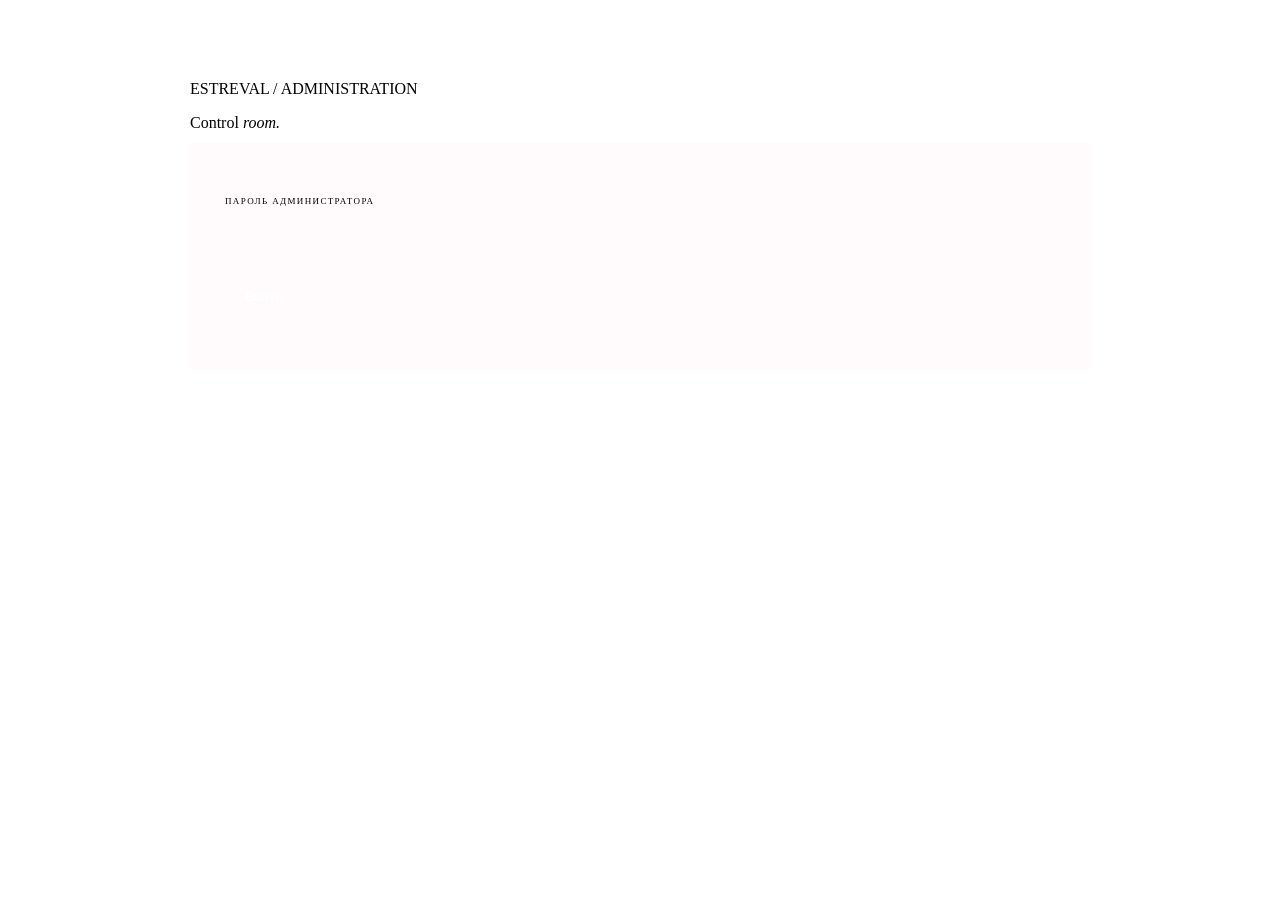
==== public/admin.html @ b979a442 "Add files via upload" ====
<!doctype html><html lang="ru"><head><meta charset="utf-8"><meta name="viewport" content="width=device-width,initial-scale=1"><title>ESTREVAL / Admin</title><link rel="stylesheet" href="/style.css"><style>.admin{max-width:900px;margin:80px auto;padding:0 25px}.form{background:#fffafb;border:1px solid var(--line);padding:35px}.form label{display:block;font-size:9px;letter-spacing:.15em;text-transform:uppercase;color:var(--wine);margin:18px 0 7px}.form input,.form textarea,.form select{width:100%;padding:12px;border:1px solid var(--line);background:var(--milk);font:14px var(--sans)}.form textarea{min-height:180px}.btn{margin-top:20px;padding:14px 20px;border:0;background:var(--wine);color:white;cursor:pointer}.list{margin-top:30px}.item{border-top:1px solid var(--line);padding:15px 0;display:flex;justify-content:space-between}.item button{border:0;background:none;color:var(--wine);cursor:pointer}.hidden{display:none}</style></head><body><div class="admin"><p class="eyebrow">ESTREVAL / ADMINISTRATION</p><h1 style="font:500 70px var(--serif);color:var(--wine)">Control <i>room.</i></h1><div id="login" class="form"><label>Пароль администратора</label><input id="password" type="password"><button class="btn" id="loginBtn">Войти</button><p id="loginMsg"></p></div><div id="panel" class="hidden"><div class="form"><label>Тип</label><select id="section"><option value="place">Локация</option><option value="eclat">Eclat Éditions</option></select><label>Название</label><input id="title"><label>Категория</label><input id="category" placeholder="Например: Мода"><label>Краткое описание</label><textarea id="excerpt"></textarea><label>Основной текст</label><textarea id="text"></textarea><button class="btn" id="save">Создать публикацию</button><button class="btn" id="clear" style="background:var(--rose);margin-left:10px">Очистить</button></div><div class="list" id="list"></div></div></div><script>
let pw='',editing=null;const $=x=>document.querySelector(x);async function api(url,opt={}){opt.headers={...(opt.headers||{}),'x-admin-password':pw,'content-type':'application/json'};return fetch(url,opt)}$('#loginBtn').onclick=async()=>{pw=$('#password').value;const r=await api('/api/admin/check',{method:'POST'});if(r.ok){$('#login').classList.add('hidden');$('#panel').classList.remove('hidden');load()}else $('#loginMsg').textContent='Неверный пароль.'};async function load(){const r=await fetch('/api/posts');const ps=await r.json();$('#list').innerHTML=ps.map(p=>`<div class="item"><span><b>${p.title}</b><br><small>${p.section} · ${p.category}</small></span><span><button onclick='edit(${JSON.stringify(p)})'>Изменить</button><button onclick='del("${p.id}")'>Удалить</button></span></div>`).join('')||'<p>Публикаций пока нет.</p>'}function edit(p){editing=p;$('#section').value=p.section;$('#title').value=p.title;$('#category').value=p.category;$('#excerpt').value=p.excerpt||'';$('#text').value=(p.blocks||[]).map(x=>x.text||'').join('\n\n');$('#save').textContent='Сохранить изменения'}async function del(id){if(!confirm('Удалить публикацию?'))return;await api('/api/posts/'+encodeURIComponent(id),{method:'DELETE'});load()}$('#save').onclick=async()=>{const data={title:$('#title').value,category:$('#category').value,section:$('#section').value,excerpt:$('#excerpt').value,blocks:[{type:'text',text:$('#text').value}]};const r=await api(editing?'/api/posts/'+editing.id:'/api/posts',{method:editing?'PUT':'POST',body:JSON.stringify(data)});if(r.ok){editing=null;$('#save').textContent='Создать публикацию';load()}else alert('Ошибка сохранения')};$('#clear').onclick=()=>{editing=null;['title','category','excerpt','text'].forEach(x=>$('#'+x).value='');$('#save').textContent='Создать публикацию'};
</script></body></html>
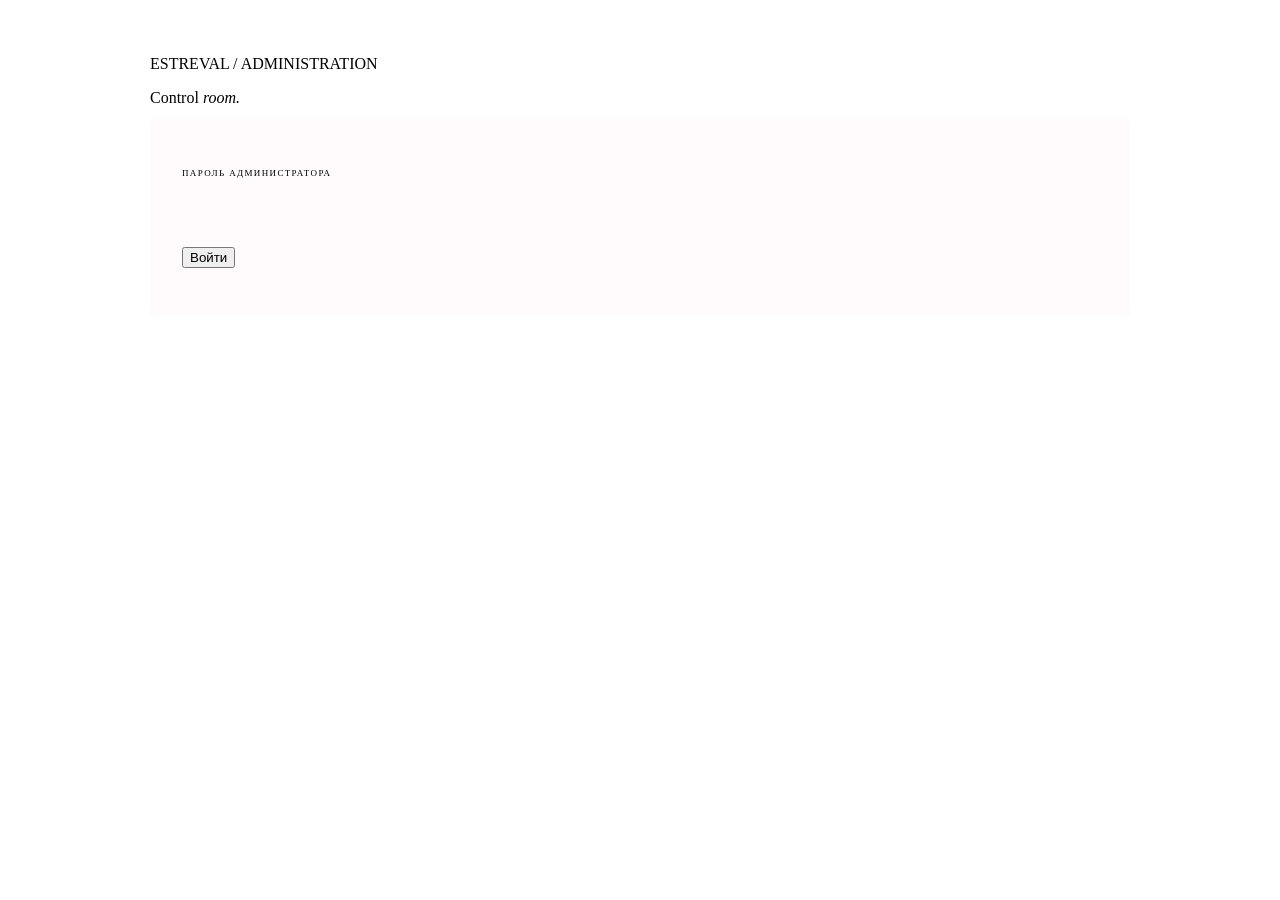
==== commit cd6581fa: "Add files via upload" ====
--- a/public/admin.html
+++ b/public/admin.html
@@ -1,3 +1,20 @@
-<!doctype html><html lang="ru"><head><meta charset="utf-8"><meta name="viewport" content="width=device-width,initial-scale=1"><title>ESTREVAL / Admin</title><link rel="stylesheet" href="/style.css"><style>.admin{max-width:900px;margin:80px auto;padding:0 25px}.form{background:#fffafb;border:1px solid var(--line);padding:35px}.form label{display:block;font-size:9px;letter-spacing:.15em;text-transform:uppercase;color:var(--wine);margin:18px 0 7px}.form input,.form textarea,.form select{width:100%;padding:12px;border:1px solid var(--line);background:var(--milk);font:14px var(--sans)}.form textarea{min-height:180px}.btn{margin-top:20px;padding:14px 20px;border:0;background:var(--wine);color:white;cursor:pointer}.list{margin-top:30px}.item{border-top:1px solid var(--line);padding:15px 0;display:flex;justify-content:space-between}.item button{border:0;background:none;color:var(--wine);cursor:pointer}.hidden{display:none}</style></head><body><div class="admin"><p class="eyebrow">ESTREVAL / ADMINISTRATION</p><h1 style="font:500 70px var(--serif);color:var(--wine)">Control <i>room.</i></h1><div id="login" class="form"><label>Пароль администратора</label><input id="password" type="password"><button class="btn" id="loginBtn">Войти</button><p id="loginMsg"></p></div><div id="panel" class="hidden"><div class="form"><label>Тип</label><select id="section"><option value="place">Локация</option><option value="eclat">Eclat Éditions</option></select><label>Название</label><input id="title"><label>Категория</label><input id="category" placeholder="Например: Мода"><label>Краткое описание</label><textarea id="excerpt"></textarea><label>Основной текст</label><textarea id="text"></textarea><button class="btn" id="save">Создать публикацию</button><button class="btn" id="clear" style="background:var(--rose);margin-left:10px">Очистить</button></div><div class="list" id="list"></div></div></div><script>
-let pw='',editing=null;const $=x=>document.querySelector(x);async function api(url,opt={}){opt.headers={...(opt.headers||{}),'x-admin-password':pw,'content-type':'application/json'};return fetch(url,opt)}$('#loginBtn').onclick=async()=>{pw=$('#password').value;const r=await api('/api/admin/check',{method:'POST'});if(r.ok){$('#login').classList.add('hidden');$('#panel').classList.remove('hidden');load()}else $('#loginMsg').textContent='Неверный пароль.'};async function load(){const r=await fetch('/api/posts');const ps=await r.json();$('#list').innerHTML=ps.map(p=>`<div class="item"><span><b>${p.title}</b><br><small>${p.section} · ${p.category}</small></span><span><button onclick='edit(${JSON.stringify(p)})'>Изменить</button><button onclick='del("${p.id}")'>Удалить</button></span></div>`).join('')||'<p>Публикаций пока нет.</p>'}function edit(p){editing=p;$('#section').value=p.section;$('#title').value=p.title;$('#category').value=p.category;$('#excerpt').value=p.excerpt||'';$('#text').value=(p.blocks||[]).map(x=>x.text||'').join('\n\n');$('#save').textContent='Сохранить изменения'}async function del(id){if(!confirm('Удалить публикацию?'))return;await api('/api/posts/'+encodeURIComponent(id),{method:'DELETE'});load()}$('#save').onclick=async()=>{const data={title:$('#title').value,category:$('#category').value,section:$('#section').value,excerpt:$('#excerpt').value,blocks:[{type:'text',text:$('#text').value}]};const r=await api(editing?'/api/posts/'+editing.id:'/api/posts',{method:editing?'PUT':'POST',body:JSON.stringify(data)});if(r.ok){editing=null;$('#save').textContent='Создать публикацию';load()}else alert('Ошибка сохранения')};$('#clear').onclick=()=>{editing=null;['title','category','excerpt','text'].forEach(x=>$('#'+x).value='');$('#save').textContent='Создать публикацию'};
-</script></body></html>
+<!doctype html><html lang="ru"><head><meta charset="utf-8"><meta name="viewport" content="width=device-width,initial-scale=1"><title>ESTREVAL / Admin</title><link rel="stylesheet" href="/style.css"><style>
+.admin{max-width:980px;margin:55px auto;padding:0 24px}.form{background:#fffafb;border:1px solid var(--line);padding:32px}.form label{display:block;font-size:9px;letter-spacing:.15em;text-transform:uppercase;color:var(--wine);margin:18px 0 7px}.form input,.form textarea,.form select{width:100%;padding:13px;border:1px solid var(--line);background:var(--milk);font:14px var(--sans);box-sizing:border-box}.form textarea{min-height:120px;resize:vertical}.optional{color:var(--muted);font-size:8px}.tabs{display:flex;gap:8px;margin:22px 0}.tabs button,.add button,.move{padding:10px 14px;border:1px solid var(--line);background:transparent;cursor:pointer;font-size:9px;letter-spacing:.1em;text-transform:uppercase}.tabs button.active{background:var(--wine);color:white}.blocks{margin-top:28px}.blocks-head{display:flex;justify-content:space-between;align-items:end}.blocks-head h2{font:500 30px var(--serif);color:var(--wine);margin:0}.block{border:1px solid var(--line);background:#fff;padding:20px;margin:12px 0}.block-top{display:flex;justify-content:space-between;align-items:center;margin-bottom:12px}.block-name{font:500 21px var(--serif);color:var(--wine)}.block-actions{display:flex;gap:4px}.move,.remove{border:1px solid var(--line);background:transparent;color:var(--wine);cursor:pointer;padding:4px 8px}.remove{border:0;color:var(--rose);font-size:20px}.hint{font-size:10px;line-height:1.6;color:var(--muted)}.add{display:flex;gap:7px;flex-wrap:wrap;margin:14px 0 25px}.list{margin-top:30px}.item{border-top:1px solid var(--line);padding:16px 0;display:flex;justify-content:space-between;gap:15px}.item button{border:0;background:none;color:var(--wine);cursor:pointer;font-size:10px}.hidden{display:none}
+</style></head><body><div class="admin"><p class="eyebrow">ESTREVAL / ADMINISTRATION</p><h1 style="font:500 68px var(--serif);color:var(--wine)">Control <i>room.</i></h1><div id="login" class="form"><label>Пароль администратора</label><input id="password" type="password"><button class="btn" id="loginBtn" style="margin-top:18px">Войти</button><p id="loginMsg"></p></div><div id="panel" class="hidden"><div class="tabs"><button data-mode="place" class="active">Локации</button><button data-mode="eclat">Eclat Éditions</button></div><div class="form"><label>Раздел</label><select id="section"><option value="place">Локация</option><option value="eclat">Публикация журнала</option></select><label>Название</label><input id="title" placeholder="Название записи"><label>Категория</label><select id="category"></select><div id="journalCat" class="hidden"><label>Категория журнала</label><input id="journalCategory" placeholder="Например: Новости, Мода, Искусство"></div><label>Краткое описание <span class="optional">необязательно</span></label><textarea id="excerpt" placeholder="Анонс записи — можно оставить пустым."></textarea><div class="blocks"><div class="blocks-head"><h2>Содержание</h2><span class="optional">все блоки необязательны</span></div><p class="hint">Собирай карточку как конструктор. Текст можно разбивать на абзацы: оставляй пустую строку между абзацами.</p><div id="blocks"></div><div class="add"><button onclick="addBlock('text')">＋ Текст</button><button onclick="addBlock('heading')">＋ Заголовок</button><button onclick="addBlock('quote')">＋ Цитата</button><button onclick="addBlock('image')">＋ Изображение</button></div></div><button class="btn" id="save">Создать запись</button><button class="btn" id="clear" style="margin-left:7px">Очистить</button></div><div class="list" id="list"></div></div></div>
+<script>
+const PLACE_CATEGORIES=['Мода','Искусство и культура','СМИ','Правопорядок','Бары и клубы','Подполье','Отели светские','Город','Прочее'];let pw='',editing=null,currentMode='place',bid=0,$=s=>document.querySelector(s);
+function esc(s=''){return String(s).replace(/[&<>'"]/g,c=>({'&':'&amp;','<':'&lt;','>':'&gt;',"'":'&#39;','"':'&quot;'}[c]))}function fillCat(v=''){if(currentMode==='place'){let s=$('#category');s.innerHTML=PLACE_CATEGORIES.map(x=>`<option>${esc(x)}</option>`).join('');s.value=v||'Мода';$('#journalCat').classList.add('hidden')}else{$('#category').innerHTML='';$('#journalCat').classList.remove('hidden');$('#journalCategory').value=v||''}}
+async function api(u,o={}){o.headers={...(o.headers||{}),'x-admin-password':pw,'content-type':'application/json'};return fetch(u,o)}
+function reset(){editing=null;$('#title').value='';$('#excerpt').value='';$('#blocks').innerHTML='';$('#journalCategory').value='';fillCat();$('#save').textContent='Создать запись'}
+function mode(m){currentMode=m;$('#section').value=m;document.querySelectorAll('.tabs button').forEach(b=>b.classList.toggle('active',b.dataset.mode===m));reset();load()}
+document.querySelectorAll('.tabs button').forEach(b=>b.onclick=()=>mode(b.dataset.mode));$('#section').onchange=()=>mode($('#section').value);
+function addBlock(type,d={}){let el=document.createElement('div');el.className='block';el.dataset.type=type;let inner=`<div class="block-top"><span class="block-name">${type==='text'?'Текст':type==='heading'?'Заголовок':type==='quote'?'Цитата':'Изображение'}</span><span class="block-actions"><button class="move" onclick="mv(this,-1)">↑</button><button class="move" onclick="mv(this,1)">↓</button><button class="remove" onclick="this.closest('.block').remove()">×</button></span></div>`;if(type==='text'||type==='quote')inner+=`<textarea class="txt" placeholder="${type==='quote'?'Текст цитаты...':'Текст блока...'}">${esc(d.text||'')}</textarea>`;if(type==='heading')inner+=`<input class="heading" placeholder="Заголовок..." value="${esc(d.heading||d.text||'')}">`;if(type==='image')inner+=`<input class="img" placeholder="Ссылка на изображение" value="${esc(d.image||'')}"><input class="cap" placeholder="Подпись — необязательно" value="${esc(d.caption||'')}">`;el.innerHTML=inner;$('#blocks').appendChild(el)}
+function mv(b,dir){let e=b.closest('.block'),a=[...document.querySelectorAll('.block')],i=a.indexOf(e),t=a[i+dir];if(t)(dir<0?t.before(e):t.after(e))}
+function collect(){return [...document.querySelectorAll('#blocks .block')].map(e=>{let t=e.dataset.type;return t==='heading'?{type:t,heading:e.querySelector('.heading').value}:t==='image'?{type:t,image:e.querySelector('.img').value,caption:e.querySelector('.cap').value}:{type:t,text:e.querySelector('.txt').value}})}
+$('#loginBtn').onclick=async()=>{pw=$('#password').value;let r=await api('/api/admin/check',{method:'POST'});if(r.ok){$('#login').classList.add('hidden');$('#panel').classList.remove('hidden');fillCat();load()}else $('#loginMsg').textContent='Неверный пароль или пароль не настроен в Cloudflare.'};
+async function load(){let r=await fetch('/api/posts?section='+currentMode),ps=await r.json();$('#list').innerHTML=ps.map(p=>`<div class="item"><span><b>${esc(p.title)}</b><br><small>${esc(p.category)}</small></span><span><button onclick='edit(${JSON.stringify(p)})'>Изменить</button><button onclick='del("${p.id}")'>Удалить</button></span></div>`).join('')||'<p class="hint">Записей пока нет.</p>'}
+function edit(p){editing=p;currentMode=p.section;$('#section').value=p.section;fillCat(p.category);$('#title').value=p.title;$('#excerpt').value=p.excerpt||'';$('#blocks').innerHTML='';(p.blocks||[]).forEach(b=>addBlock(b.type,b));$('#save').textContent='Сохранить изменения';scrollTo({top:0,behavior:'smooth'})}
+async function del(id){if(confirm('Удалить запись?')){let r=await api('/api/posts/'+id,{method:'DELETE'});if(r.ok)load()}}
+$('#save').onclick=async()=>{let cat=currentMode==='place'?$('#category').value:$('#journalCategory').value.trim();let d={title:$('#title').value.trim(),category:cat,section:currentMode,excerpt:$('#excerpt').value,image:'',blocks:collect()};if(!d.title||!d.category){alert('Название и категория обязательны.');return}let r=await api(editing?'/api/posts/'+editing.id:'/api/posts',{method:editing?'PUT':'POST',body:JSON.stringify(d)});if(r.ok){reset();load()}else{let x=await r.json().catch(()=>({}));alert(x.error||'Ошибка сохранения')}};
+$('#clear').onclick=reset;
+</script></body></html>
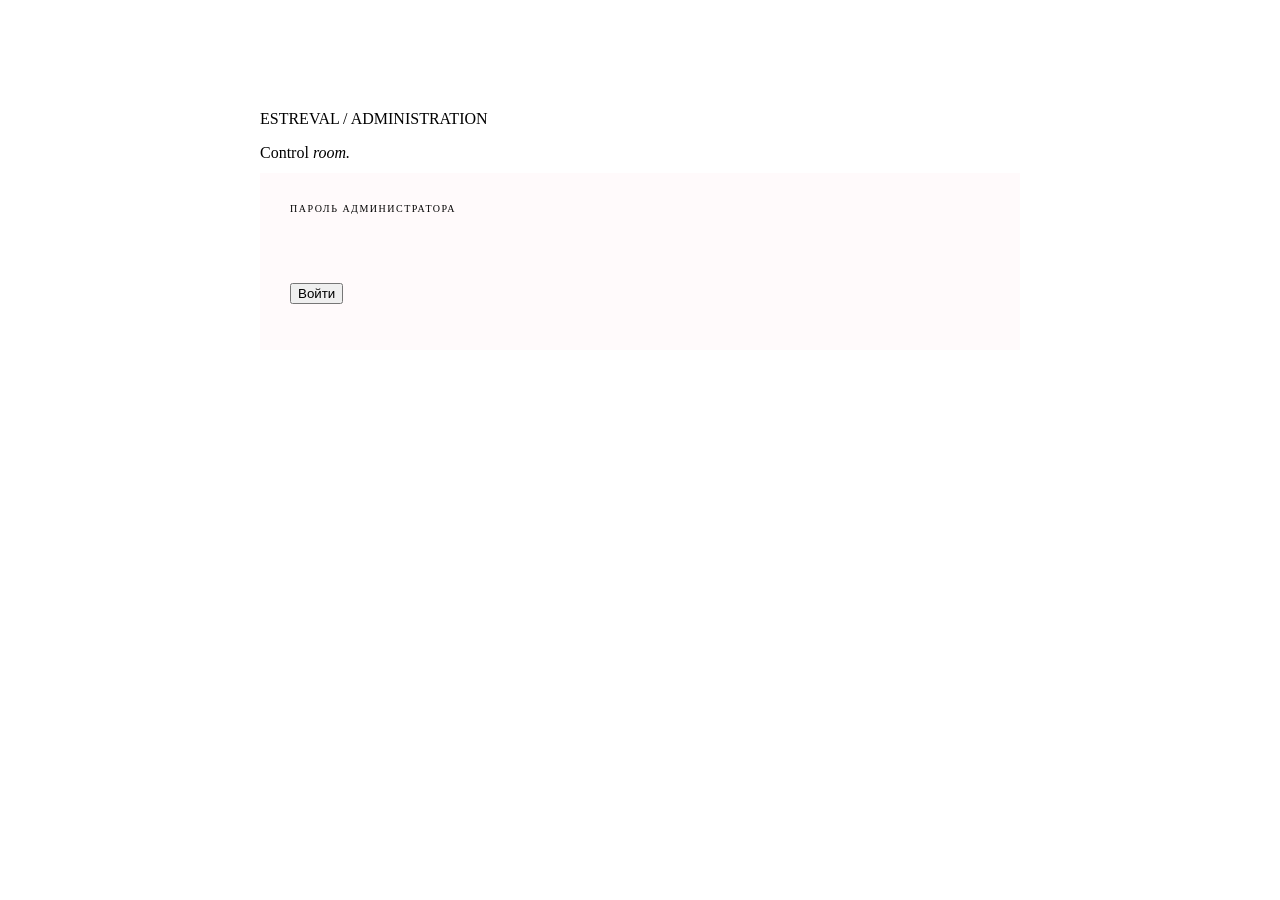
==== commit c64f4de0: "Add files via upload" ====
--- a/public/admin.html
+++ b/public/admin.html
@@ -1,20 +1,5 @@
-<!doctype html><html lang="ru"><head><meta charset="utf-8"><meta name="viewport" content="width=device-width,initial-scale=1"><title>ESTREVAL / Admin</title><link rel="stylesheet" href="/style.css"><style>
-.admin{max-width:980px;margin:55px auto;padding:0 24px}.form{background:#fffafb;border:1px solid var(--line);padding:32px}.form label{display:block;font-size:9px;letter-spacing:.15em;text-transform:uppercase;color:var(--wine);margin:18px 0 7px}.form input,.form textarea,.form select{width:100%;padding:13px;border:1px solid var(--line);background:var(--milk);font:14px var(--sans);box-sizing:border-box}.form textarea{min-height:120px;resize:vertical}.optional{color:var(--muted);font-size:8px}.tabs{display:flex;gap:8px;margin:22px 0}.tabs button,.add button,.move{padding:10px 14px;border:1px solid var(--line);background:transparent;cursor:pointer;font-size:9px;letter-spacing:.1em;text-transform:uppercase}.tabs button.active{background:var(--wine);color:white}.blocks{margin-top:28px}.blocks-head{display:flex;justify-content:space-between;align-items:end}.blocks-head h2{font:500 30px var(--serif);color:var(--wine);margin:0}.block{border:1px solid var(--line);background:#fff;padding:20px;margin:12px 0}.block-top{display:flex;justify-content:space-between;align-items:center;margin-bottom:12px}.block-name{font:500 21px var(--serif);color:var(--wine)}.block-actions{display:flex;gap:4px}.move,.remove{border:1px solid var(--line);background:transparent;color:var(--wine);cursor:pointer;padding:4px 8px}.remove{border:0;color:var(--rose);font-size:20px}.hint{font-size:10px;line-height:1.6;color:var(--muted)}.add{display:flex;gap:7px;flex-wrap:wrap;margin:14px 0 25px}.list{margin-top:30px}.item{border-top:1px solid var(--line);padding:16px 0;display:flex;justify-content:space-between;gap:15px}.item button{border:0;background:none;color:var(--wine);cursor:pointer;font-size:10px}.hidden{display:none}
-</style></head><body><div class="admin"><p class="eyebrow">ESTREVAL / ADMINISTRATION</p><h1 style="font:500 68px var(--serif);color:var(--wine)">Control <i>room.</i></h1><div id="login" class="form"><label>Пароль администратора</label><input id="password" type="password"><button class="btn" id="loginBtn" style="margin-top:18px">Войти</button><p id="loginMsg"></p></div><div id="panel" class="hidden"><div class="tabs"><button data-mode="place" class="active">Локации</button><button data-mode="eclat">Eclat Éditions</button></div><div class="form"><label>Раздел</label><select id="section"><option value="place">Локация</option><option value="eclat">Публикация журнала</option></select><label>Название</label><input id="title" placeholder="Название записи"><label>Категория</label><select id="category"></select><div id="journalCat" class="hidden"><label>Категория журнала</label><input id="journalCategory" placeholder="Например: Новости, Мода, Искусство"></div><label>Краткое описание <span class="optional">необязательно</span></label><textarea id="excerpt" placeholder="Анонс записи — можно оставить пустым."></textarea><div class="blocks"><div class="blocks-head"><h2>Содержание</h2><span class="optional">все блоки необязательны</span></div><p class="hint">Собирай карточку как конструктор. Текст можно разбивать на абзацы: оставляй пустую строку между абзацами.</p><div id="blocks"></div><div class="add"><button onclick="addBlock('text')">＋ Текст</button><button onclick="addBlock('heading')">＋ Заголовок</button><button onclick="addBlock('quote')">＋ Цитата</button><button onclick="addBlock('image')">＋ Изображение</button></div></div><button class="btn" id="save">Создать запись</button><button class="btn" id="clear" style="margin-left:7px">Очистить</button></div><div class="list" id="list"></div></div></div>
-<script>
-const PLACE_CATEGORIES=['Мода','Искусство и культура','СМИ','Правопорядок','Бары и клубы','Подполье','Отели светские','Город','Прочее'];let pw='',editing=null,currentMode='place',bid=0,$=s=>document.querySelector(s);
-function esc(s=''){return String(s).replace(/[&<>'"]/g,c=>({'&':'&amp;','<':'&lt;','>':'&gt;',"'":'&#39;','"':'&quot;'}[c]))}function fillCat(v=''){if(currentMode==='place'){let s=$('#category');s.innerHTML=PLACE_CATEGORIES.map(x=>`<option>${esc(x)}</option>`).join('');s.value=v||'Мода';$('#journalCat').classList.add('hidden')}else{$('#category').innerHTML='';$('#journalCat').classList.remove('hidden');$('#journalCategory').value=v||''}}
-async function api(u,o={}){o.headers={...(o.headers||{}),'x-admin-password':pw,'content-type':'application/json'};return fetch(u,o)}
-function reset(){editing=null;$('#title').value='';$('#excerpt').value='';$('#blocks').innerHTML='';$('#journalCategory').value='';fillCat();$('#save').textContent='Создать запись'}
-function mode(m){currentMode=m;$('#section').value=m;document.querySelectorAll('.tabs button').forEach(b=>b.classList.toggle('active',b.dataset.mode===m));reset();load()}
-document.querySelectorAll('.tabs button').forEach(b=>b.onclick=()=>mode(b.dataset.mode));$('#section').onchange=()=>mode($('#section').value);
-function addBlock(type,d={}){let el=document.createElement('div');el.className='block';el.dataset.type=type;let inner=`<div class="block-top"><span class="block-name">${type==='text'?'Текст':type==='heading'?'Заголовок':type==='quote'?'Цитата':'Изображение'}</span><span class="block-actions"><button class="move" onclick="mv(this,-1)">↑</button><button class="move" onclick="mv(this,1)">↓</button><button class="remove" onclick="this.closest('.block').remove()">×</button></span></div>`;if(type==='text'||type==='quote')inner+=`<textarea class="txt" placeholder="${type==='quote'?'Текст цитаты...':'Текст блока...'}">${esc(d.text||'')}</textarea>`;if(type==='heading')inner+=`<input class="heading" placeholder="Заголовок..." value="${esc(d.heading||d.text||'')}">`;if(type==='image')inner+=`<input class="img" placeholder="Ссылка на изображение" value="${esc(d.image||'')}"><input class="cap" placeholder="Подпись — необязательно" value="${esc(d.caption||'')}">`;el.innerHTML=inner;$('#blocks').appendChild(el)}
-function mv(b,dir){let e=b.closest('.block'),a=[...document.querySelectorAll('.block')],i=a.indexOf(e),t=a[i+dir];if(t)(dir<0?t.before(e):t.after(e))}
-function collect(){return [...document.querySelectorAll('#blocks .block')].map(e=>{let t=e.dataset.type;return t==='heading'?{type:t,heading:e.querySelector('.heading').value}:t==='image'?{type:t,image:e.querySelector('.img').value,caption:e.querySelector('.cap').value}:{type:t,text:e.querySelector('.txt').value}})}
-$('#loginBtn').onclick=async()=>{pw=$('#password').value;let r=await api('/api/admin/check',{method:'POST'});if(r.ok){$('#login').classList.add('hidden');$('#panel').classList.remove('hidden');fillCat();load()}else $('#loginMsg').textContent='Неверный пароль или пароль не настроен в Cloudflare.'};
-async function load(){let r=await fetch('/api/posts?section='+currentMode),ps=await r.json();$('#list').innerHTML=ps.map(p=>`<div class="item"><span><b>${esc(p.title)}</b><br><small>${esc(p.category)}</small></span><span><button onclick='edit(${JSON.stringify(p)})'>Изменить</button><button onclick='del("${p.id}")'>Удалить</button></span></div>`).join('')||'<p class="hint">Записей пока нет.</p>'}
-function edit(p){editing=p;currentMode=p.section;$('#section').value=p.section;fillCat(p.category);$('#title').value=p.title;$('#excerpt').value=p.excerpt||'';$('#blocks').innerHTML='';(p.blocks||[]).forEach(b=>addBlock(b.type,b));$('#save').textContent='Сохранить изменения';scrollTo({top:0,behavior:'smooth'})}
-async function del(id){if(confirm('Удалить запись?')){let r=await api('/api/posts/'+id,{method:'DELETE'});if(r.ok)load()}}
-$('#save').onclick=async()=>{let cat=currentMode==='place'?$('#category').value:$('#journalCategory').value.trim();let d={title:$('#title').value.trim(),category:cat,section:currentMode,excerpt:$('#excerpt').value,image:'',blocks:collect()};if(!d.title||!d.category){alert('Название и категория обязательны.');return}let r=await api(editing?'/api/posts/'+editing.id:'/api/posts',{method:editing?'PUT':'POST',body:JSON.stringify(d)});if(r.ok){reset();load()}else{let x=await r.json().catch(()=>({}));alert(x.error||'Ошибка сохранения')}};
-$('#clear').onclick=reset;
-</script></body></html>+<!doctype html><html lang="ru"><head><meta charset="utf-8"><meta name="viewport" content="width=device-width,initial-scale=1"><title>ESTREVAL / Admin</title><link rel="stylesheet" href="/style.css"></head><body><main style="max-width:760px;margin:70px auto;padding:24px"><p class="eyebrow">ESTREVAL / ADMINISTRATION</p><h1 style="font:500 68px var(--serif);color:var(--wine)">Control <i>room.</i></h1><section id="login" style="border:1px solid var(--line);padding:30px;background:#fffafb"><label style="display:block;font-size:10px;letter-spacing:.15em;text-transform:uppercase;margin-bottom:8px">Пароль администратора</label><input id="password" type="password" style="width:100%;box-sizing:border-box;padding:14px;border:1px solid var(--line);background:var(--milk)"><button id="loginBtn" class="btn" style="margin-top:18px">Войти</button><p id="msg"></p></section><section id="panel" hidden style="margin-top:25px;border:1px solid var(--line);padding:30px;background:#fffafb"><h2 style="font:500 32px var(--serif);color:var(--wine)">Доступ получен</h2><p>Авторизация работает. Перейди к редактору сайта через меню.</p><a class="btn" href="/">Открыть архив</a></section></main><script>
+const $=s=>document.querySelector(s);let password="";
+async function check(){let r=await fetch('/api/admin/status');let d=await r.json();return d.configured}
+$('#loginBtn').onclick=async()=>{const configured=await check().catch(()=>null);if(configured===false){$('#msg').textContent='ADMIN_PASSWORD не найден у этого Worker. Secret нужно добавить именно в тот Worker, который обслуживает этот сайт.';return}password=$('#password').value;let r=await fetch('/api/admin/check',{method:'POST',headers:{'x-admin-password':password}});let d=await r.json().catch(()=>({}));if(r.ok){$('#login').hidden=true;$('#panel').hidden=false}else if(d.error==='ADMIN_PASSWORD_NOT_CONFIGURED')$('#msg').textContent='Пароль не настроен у Worker.';else if(d.error==='INVALID_PASSWORD')$('#msg').textContent='Пароль не совпадает с ADMIN_PASSWORD этого Worker.';else $('#msg').textContent='Ошибка авторизации: '+r.status};
+</script></body></html>
